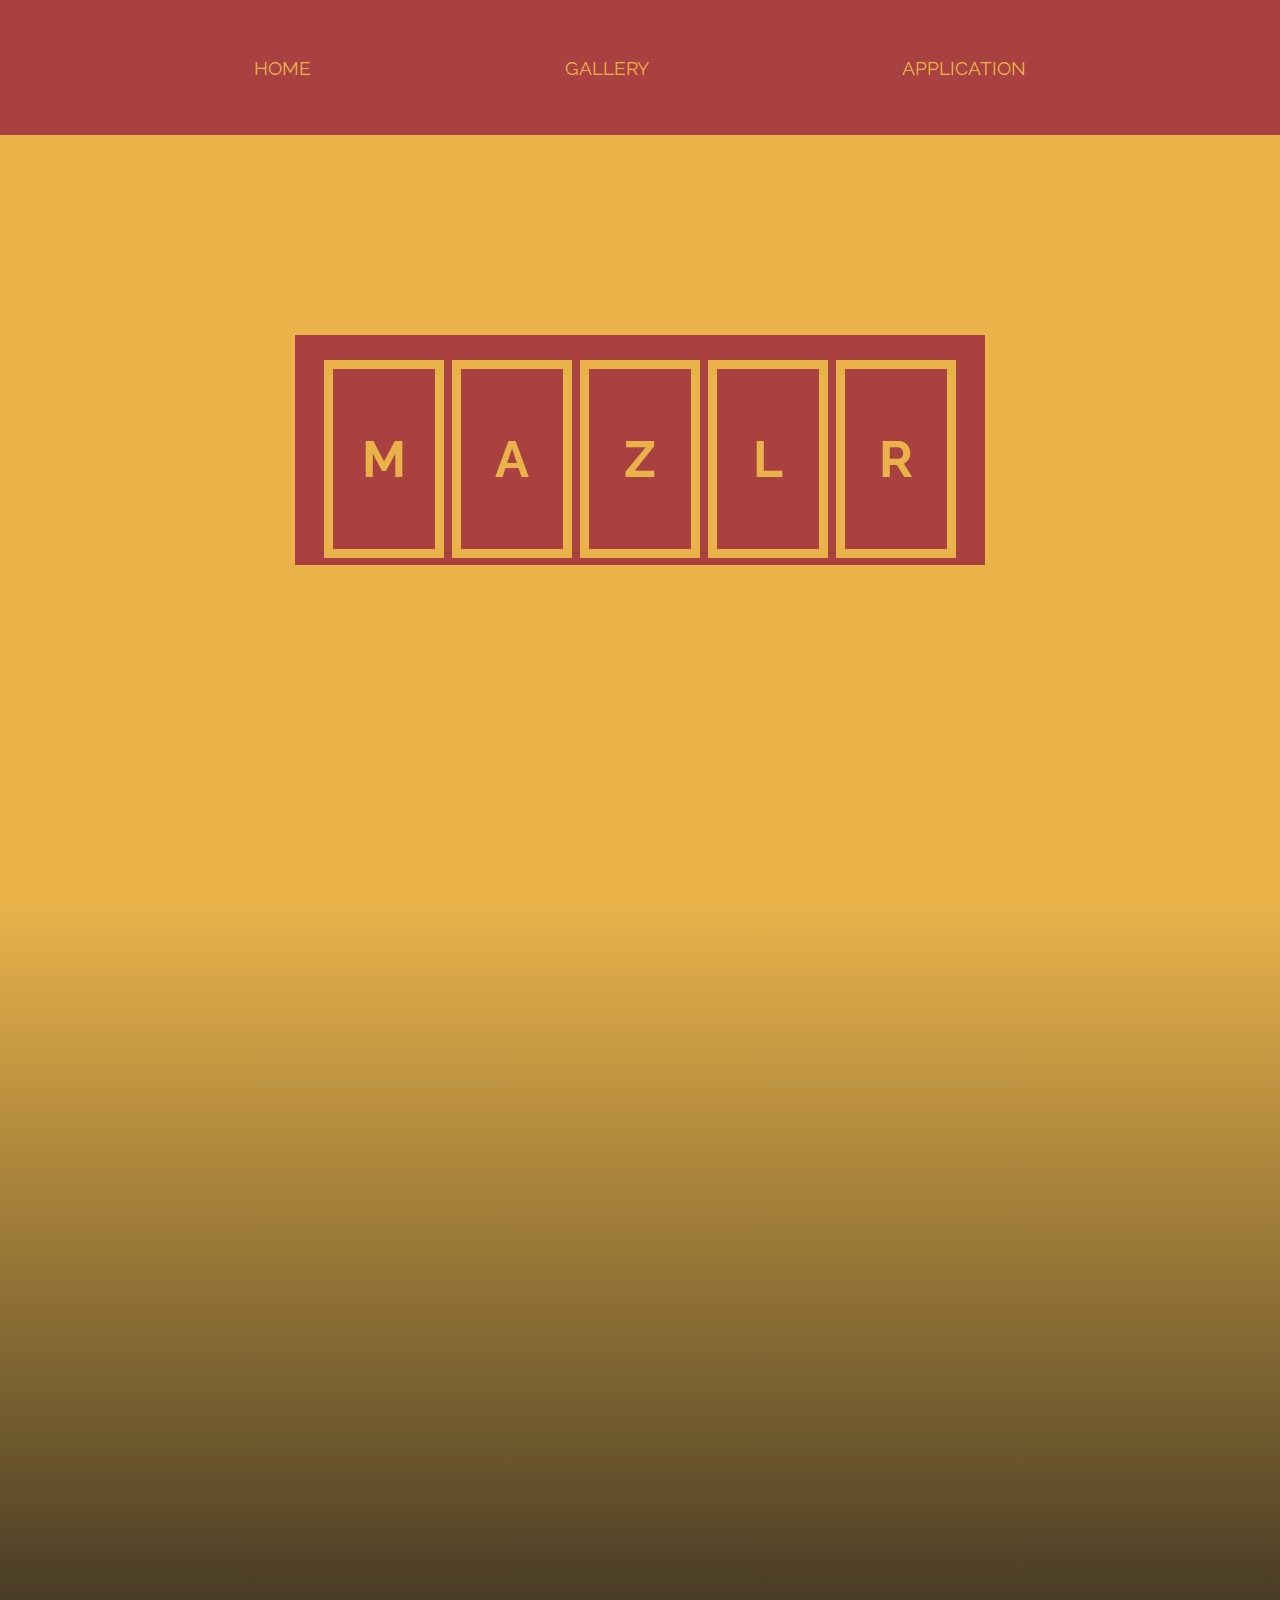
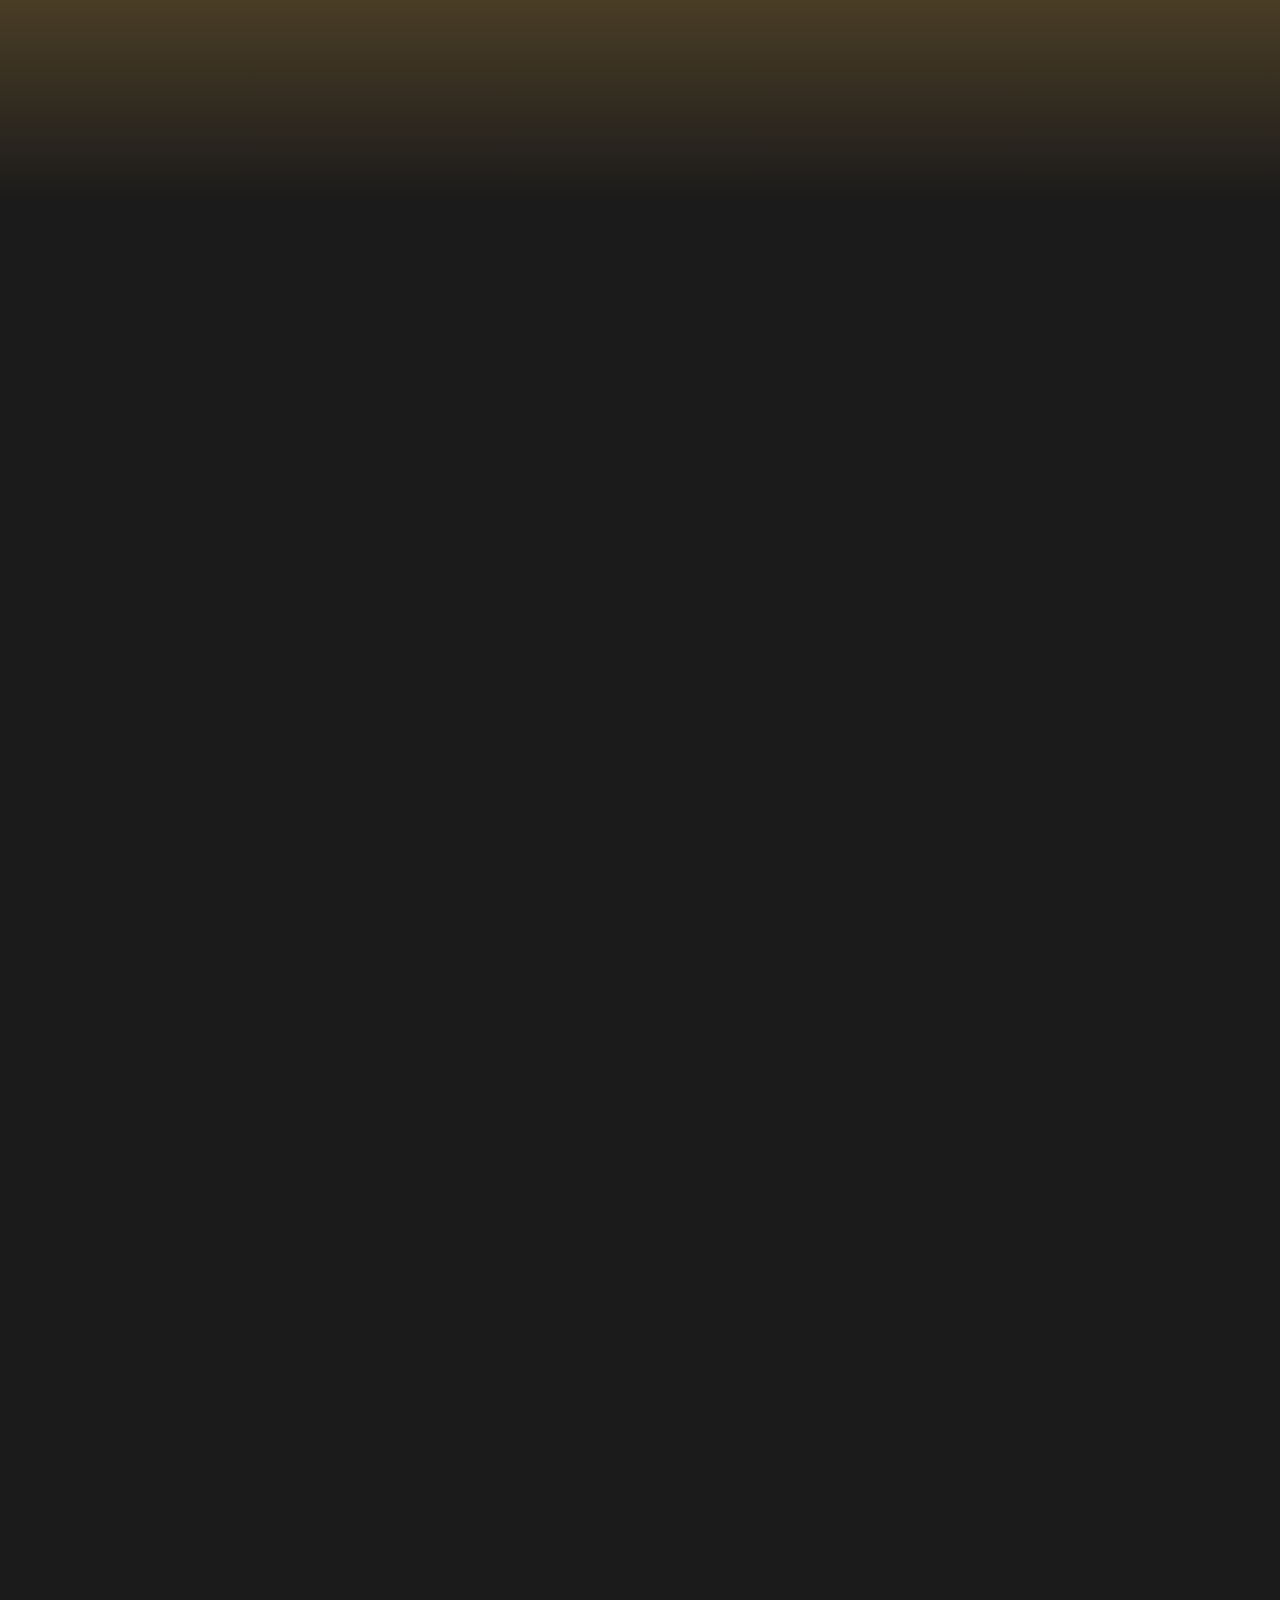
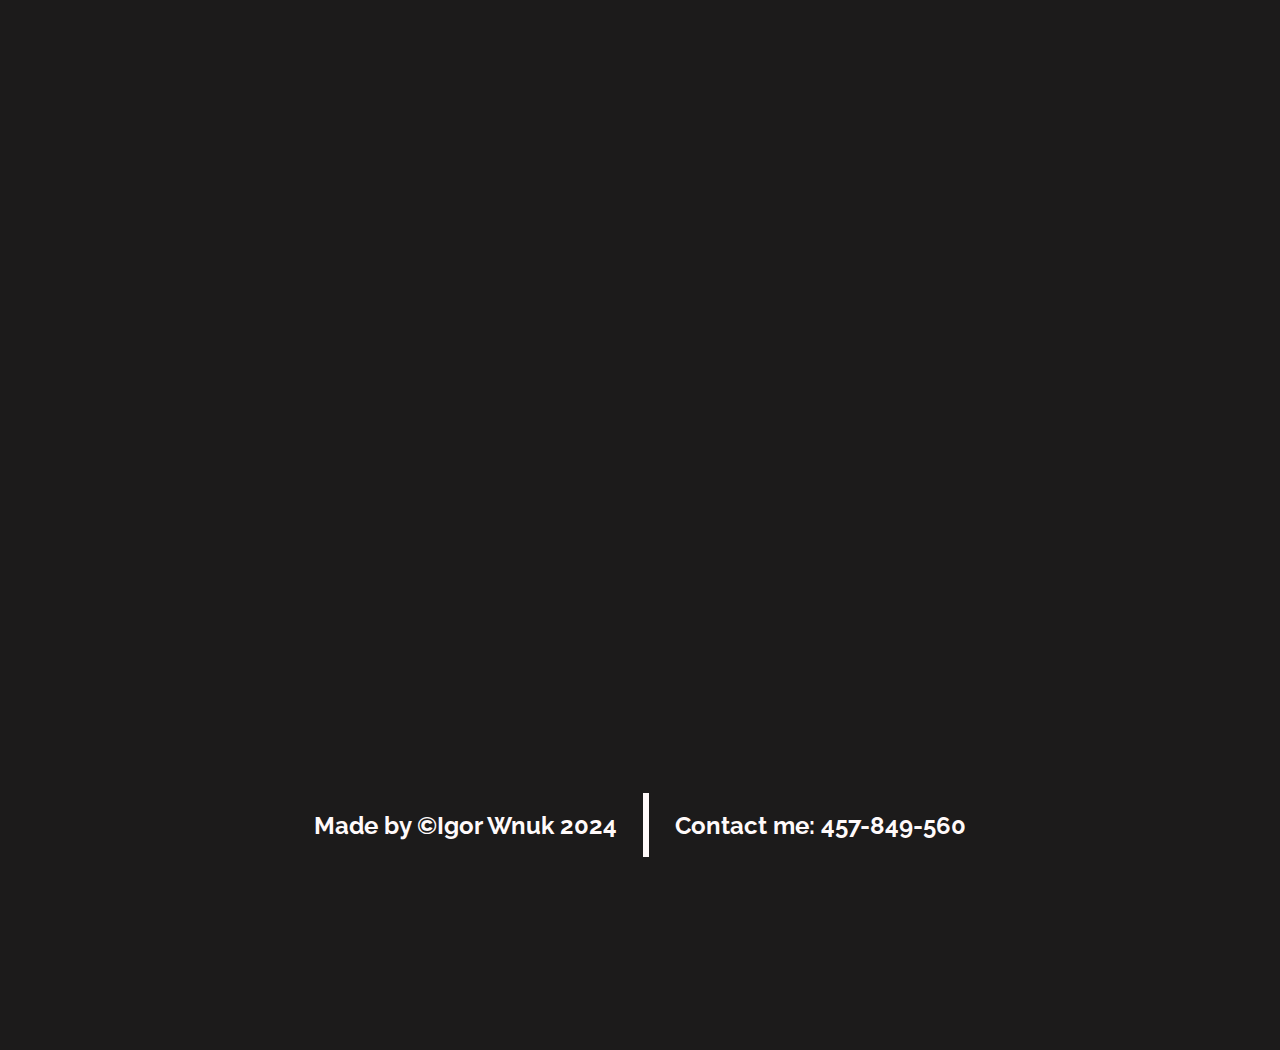
==== Opera House/opera.html @ 518c1513 "added lots of things" ====
<!DOCTYPE html>
<html lang="en">
<head>
    <meta charset="UTF-8">
    <meta name="viewport" content="width=device-width, initial-scale=1.0">
    <link rel="stylesheet" href="opera.css">
    <script src="opera.js" defer></script>
    <title>Opera</title>
</head>
<body>
    <header>
        <div class="container">
            <h1 class="letter">O</h1>
            <h1 class="letter">P</h1>
            <h1 class="letter">E</h1>
            <h1 class="letter">R</h1>
            <h1 class="letter">A</h1>
        </div>
    </header>
    <section class="sectionTransition"></section>
        <nav>
            <ul>
                <li><a href="index.html">HOME</a></li>
                <li><a href="gallery.html">GALLERY</a></li>
                <li><a href="application.html">APPLICATION</a></li>
            </ul>
        </nav>
        <main>
            <section class="hidden">
                <h2>Why our opera?</h2>
                <p>Choose our opera to experience exceptional artistic quality and a rich historical tradition. We combine innovative productions with outstanding acoustics and architecture. Our diverse repertoire, educational programs, and commitment to sustainability ensure unforgettable experiences. Join us and discover the magic of opera.</p>
            </section>            
            <section class="hidden">
                <img src="/img/requiem.png" alt="mozart" id="mozart">
                <p>Requiem d-moll - Mozart</p>
            </section>
            <section class="hidden">
                <img src="" alt="bethooven">
                <p>bethooven</p>
            </section>
            <section class="hidden">
                <img src="" alt="chopin">
                <p>chopin</p>
            </section>
        </main>
        <footer>
            <h2>Made by &copy;Igor Wnuk 2024</h2>
            <span></span>
            <h2>Contact me: 457-849-560</h2>
        </footer>        

</body>
</html>
---- Opera House/opera.css ----
@import url('https://fonts.googleapis.com/css2?family=Raleway:wght@300;400;700&display=swap');


*{
    padding: 0;
    margin: 0;
    font-family: 'Raleway', sans-serif;
}

header{
    width: 100%;
    height: 100vh;
    background-color: #E9B34A;
    display: flex;
    justify-content: center;
    align-items: center;
    font-size: 4vmax;
}

.container{
    display: flex;
    justify-content: center;
    width: 50%;
    height: 20%;
    background-color: #A94141;
    outline: 2vmax solid #A94141;
}

.container h1{
    height: 100%;
    flex-basis: 20%;
}

h1{
    margin-inline: .3vmax;
    z-index: 2;
    font-size: 100%;
    display: grid;
    place-content: center;
    border: 1vmin solid #E9B34A;
    color: #E9B34A;
}

.sectionTransition{
    width: 100%;
    height: 100vh;
    background: linear-gradient(#E9B34A,rgb(28,27,27));
}

nav{
    z-index: 3;
    height: 15vh;
    width: 100%;
    background-color: #A94141;
    position: fixed;
    top:0%;
}

ul{
    height: 100%;
    width: 100%;
    list-style: none;
    display: flex;
    align-items: center;
    justify-content: space-evenly;
}

a{
    text-decoration: none;
    color: #E9B34A;
    font-size: 1.5vmax;
    width: 2vmax;
    height: 30%;
    transition: 1s ease-in;
}

a:hover{
    transition: .2s linear;
    border-bottom: .4vmin solid #E9B34A;
    color: snow;
}



main{
    height: auto;
    width: 100%;
    background-color: rgb(28, 27, 27);
    color: snow;
    display: flex;
    flex-direction: column;
    align-items: center;
    justify-content: space-evenly;
}

article{
    height: 10%;
    width: 50%;
    display: flex;
    flex-direction: column;
    justify-content: center;
    align-items: center;
}

article *{
    padding: 1vmax;
}

img{
    width: 50%;
    height: 75%;
}



footer{
    height: 50vh;
    width: 100%;
    background-color: rgb(28, 27, 27);
    display: flex;
    justify-content: center;
    align-items: center;
    color: snow;
}

span{
    width: .5%;
    height: 5vmax;
    background-color: snow;
    margin-inline: 2vmax;
}

section{
    display: flex;
    flex-direction: column;
    justify-content: center;
    align-items: center;
    width: 100%;
    min-height: 100vh;
}

section *{
    margin-block: 1vmax;
}

p:first-child{
    text-align: left;
    width: 50%;
}

p:nth-child(n-1){
    text-align: center;
}

.hidden{
    opacity: 0;
    filter: blur(5px);
    transform: translateX(-100%);
    transition: opacity .5s ease-in-out, transform .5s ease-in-out, filter .5s ease-in-out;;
}

.hidden.show{
    opacity: 1;
    filter: blur(0);
    transform: translateX(0);
}
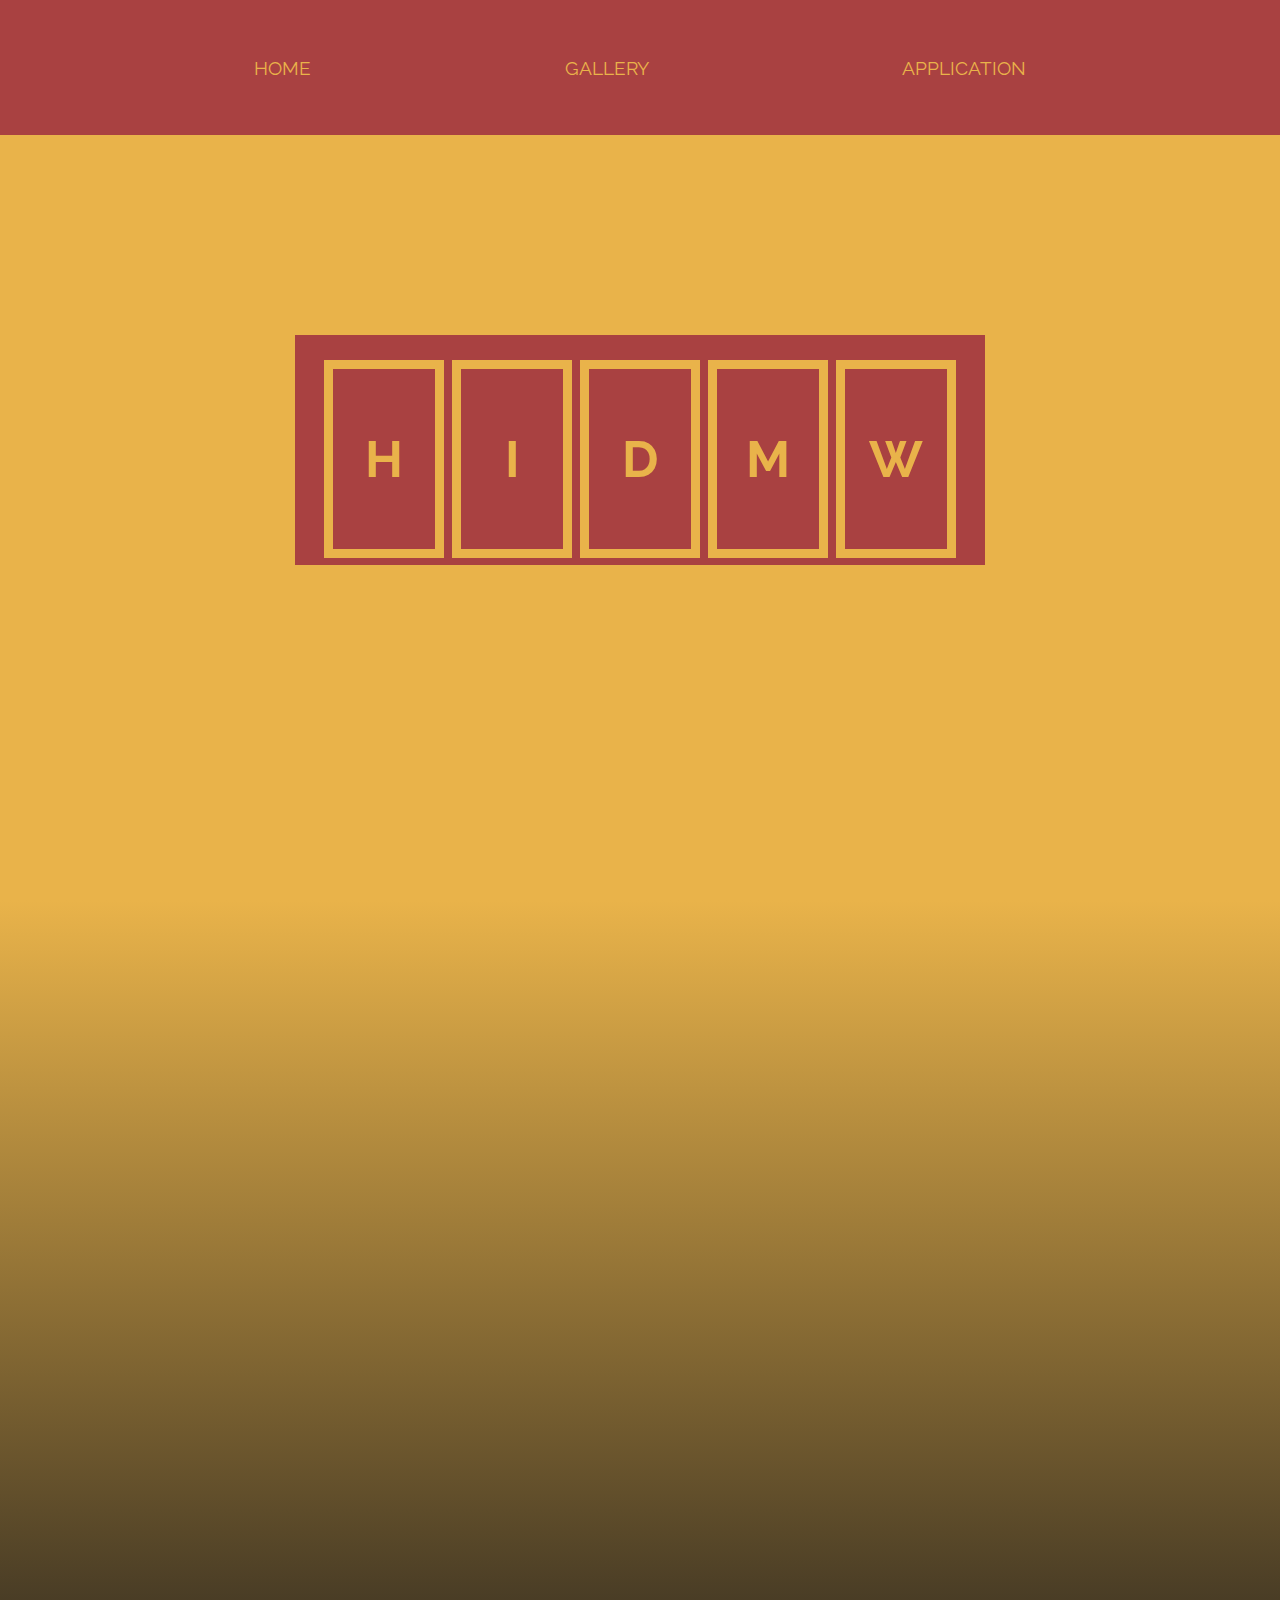
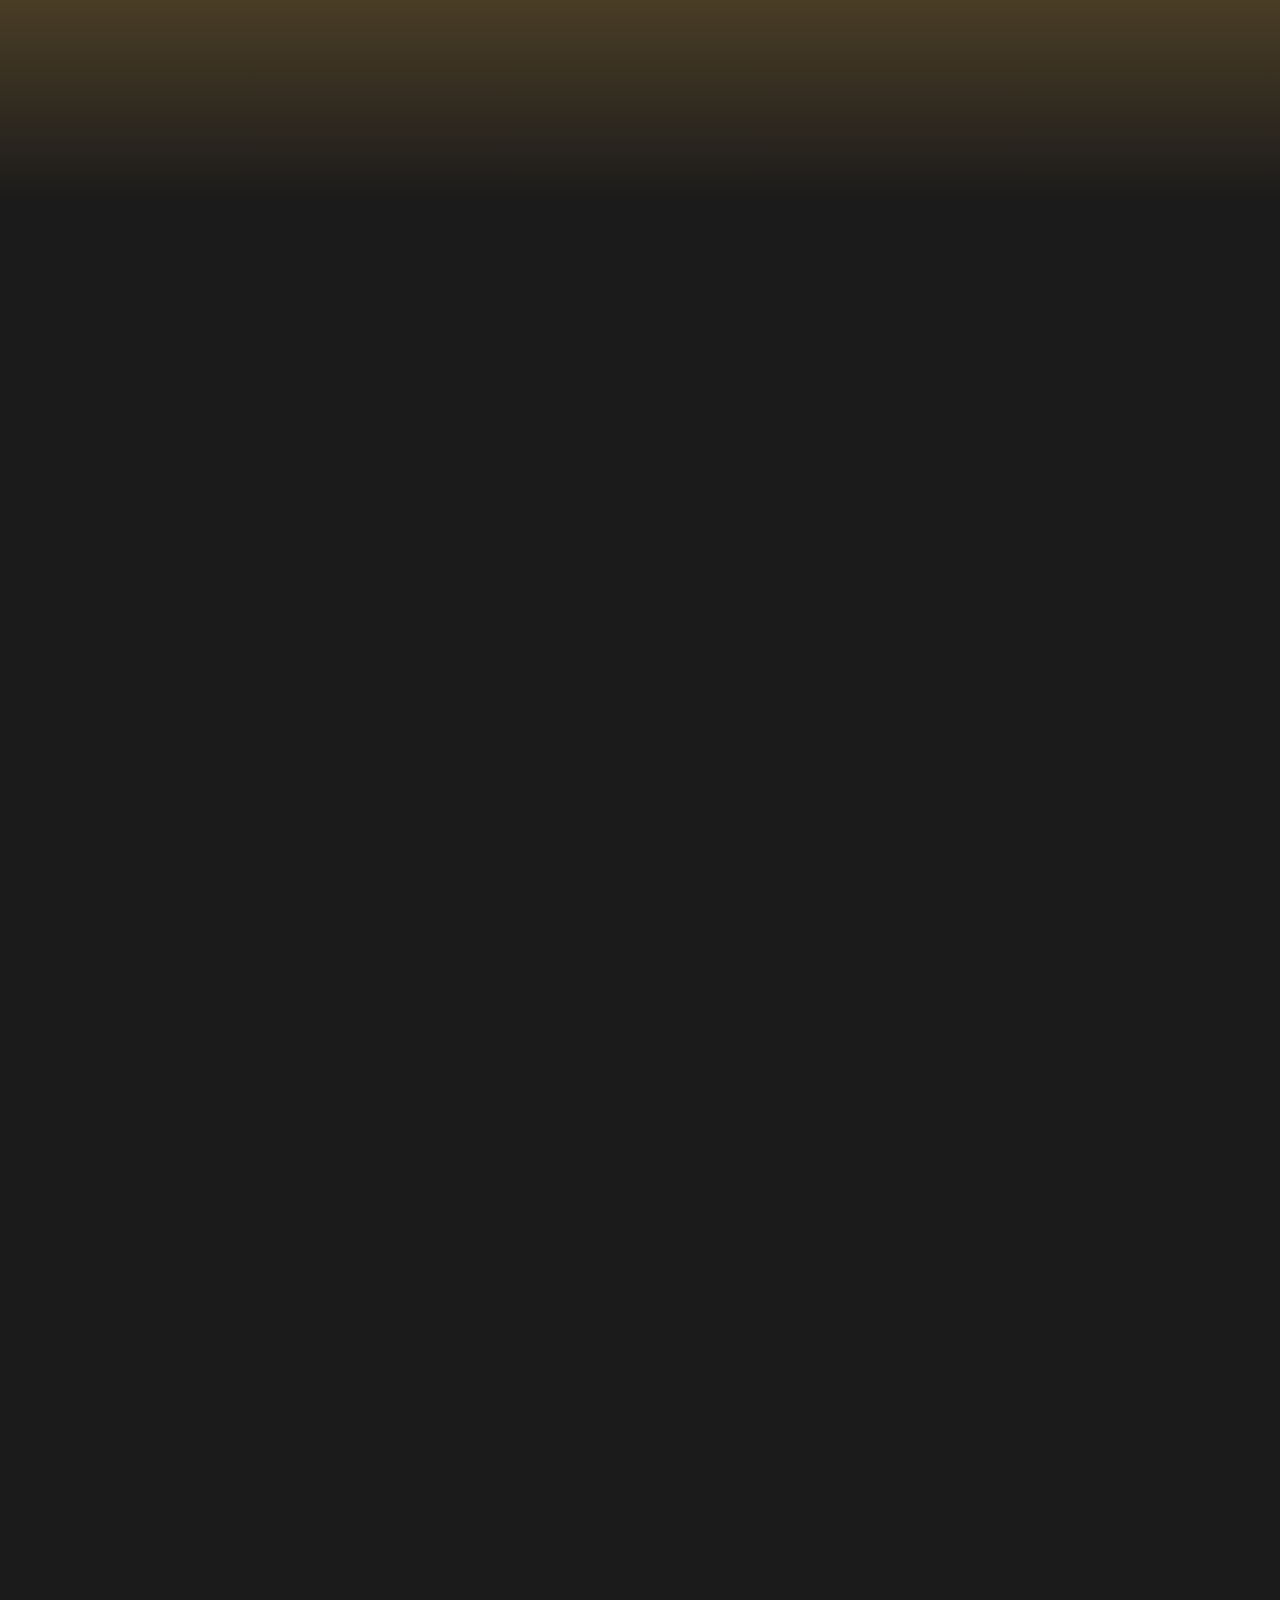
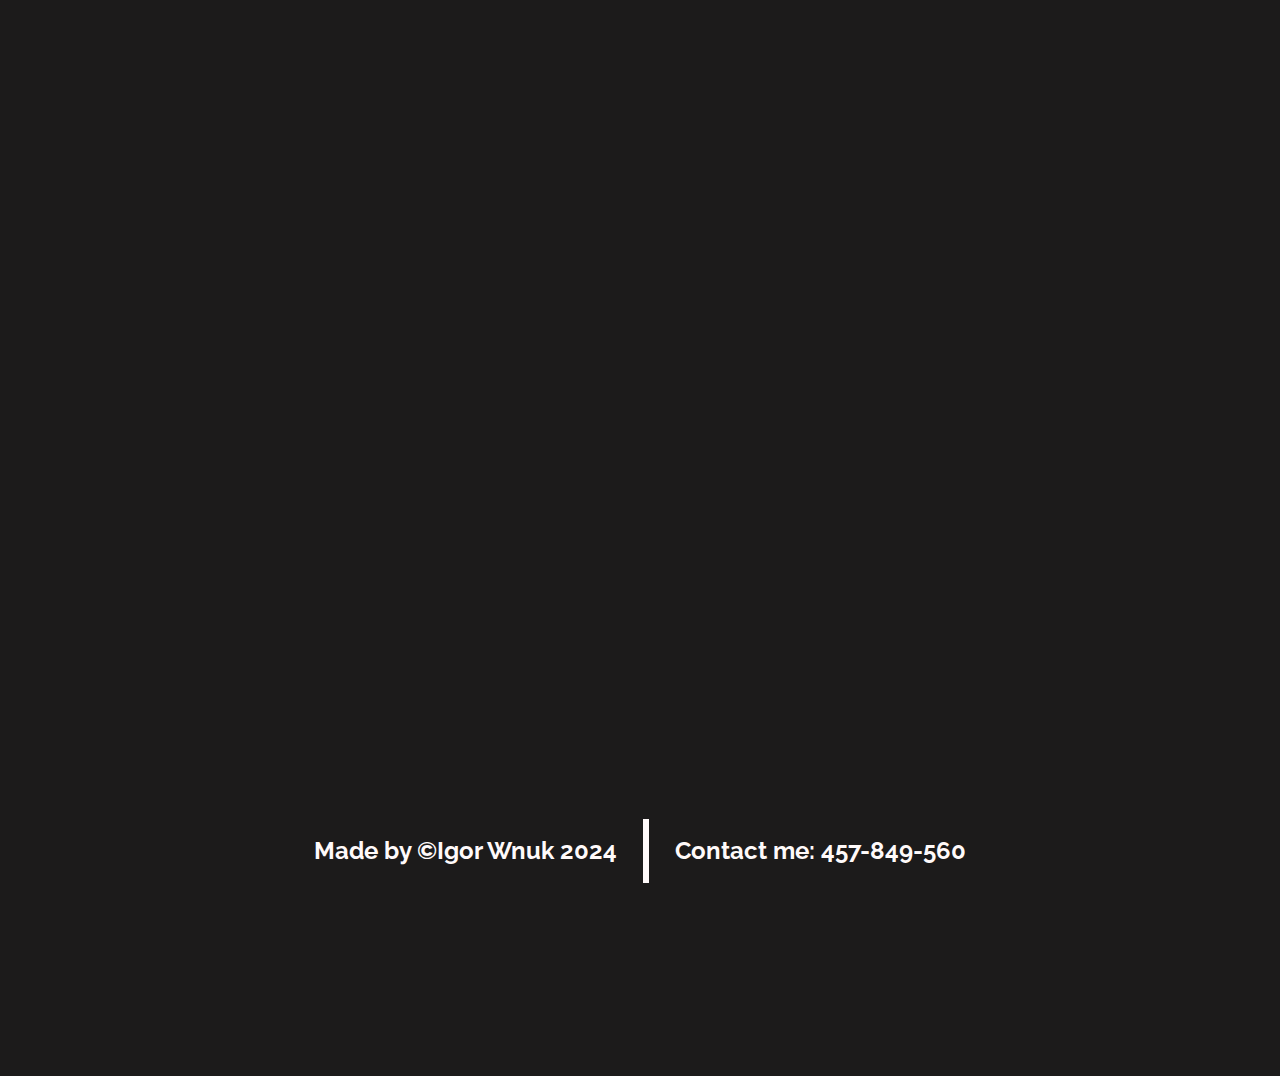
==== commit e644290c: "Add files via upload" ====
--- a/Opera House/opera.html
+++ b/Opera House/opera.html
@@ -26,12 +26,12 @@
             </ul>
         </nav>
         <main>
-            <section class="hidden">
+            <section class="hidden" id="specialSection">
                 <h2>Why our opera?</h2>
-                <p>Choose our opera to experience exceptional artistic quality and a rich historical tradition. We combine innovative productions with outstanding acoustics and architecture. Our diverse repertoire, educational programs, and commitment to sustainability ensure unforgettable experiences. Join us and discover the magic of opera.</p>
+                <p id="importantText">Choose our opera to experience exceptional artistic quality and a rich historical tradition. We combine innovative productions with outstanding acoustics and architecture. Our diverse repertoire, educational programs, and commitment to sustainability ensure unforgettable experiences. Join us and discover the magic of opera.</p>
             </section>            
             <section class="hidden">
-                <img src="/img/requiem.png" alt="mozart" id="mozart">
+                <img src="/img/requiem.png" alt="mozart">
                 <p>Requiem d-moll - Mozart</p>
             </section>
             <section class="hidden">
--- a/Opera House/opera.css
+++ b/Opera House/opera.css
@@ -107,8 +107,18 @@
 }
 
 img{
-    width: 50%;
-    height: 75%;
+    width: 25%;
+    height: 50%;
+    transition: all .2s ease-out;
+    outline: .3vmax solid rgba(233, 179, 74, 0);
+}
+
+img:hover{
+    transition: all .2s ease-in;
+    transform: scale(120%);
+    outline: .4vmax solid rgba(233, 179, 74, 1);
+    outline-offset: .5vmax;
+    border: .3vmax solid rgba(233, 179, 74, 1);
 }
 
 
@@ -139,18 +149,22 @@
     min-height: 100vh;
 }
 
-section *{
+#specialSection{
     margin-block: 1vmax;
 }
 
-p:first-child{
-    text-align: left;
+section *{
+    margin-block: 2vmax;
+}
+p{
     width: 50%;
+    text-align: center;
 }
 
-p:nth-child(n-1){
-    text-align: center;
+#importantText{
+    text-align: left;
 }
+
 
 .hidden{
     opacity: 0;
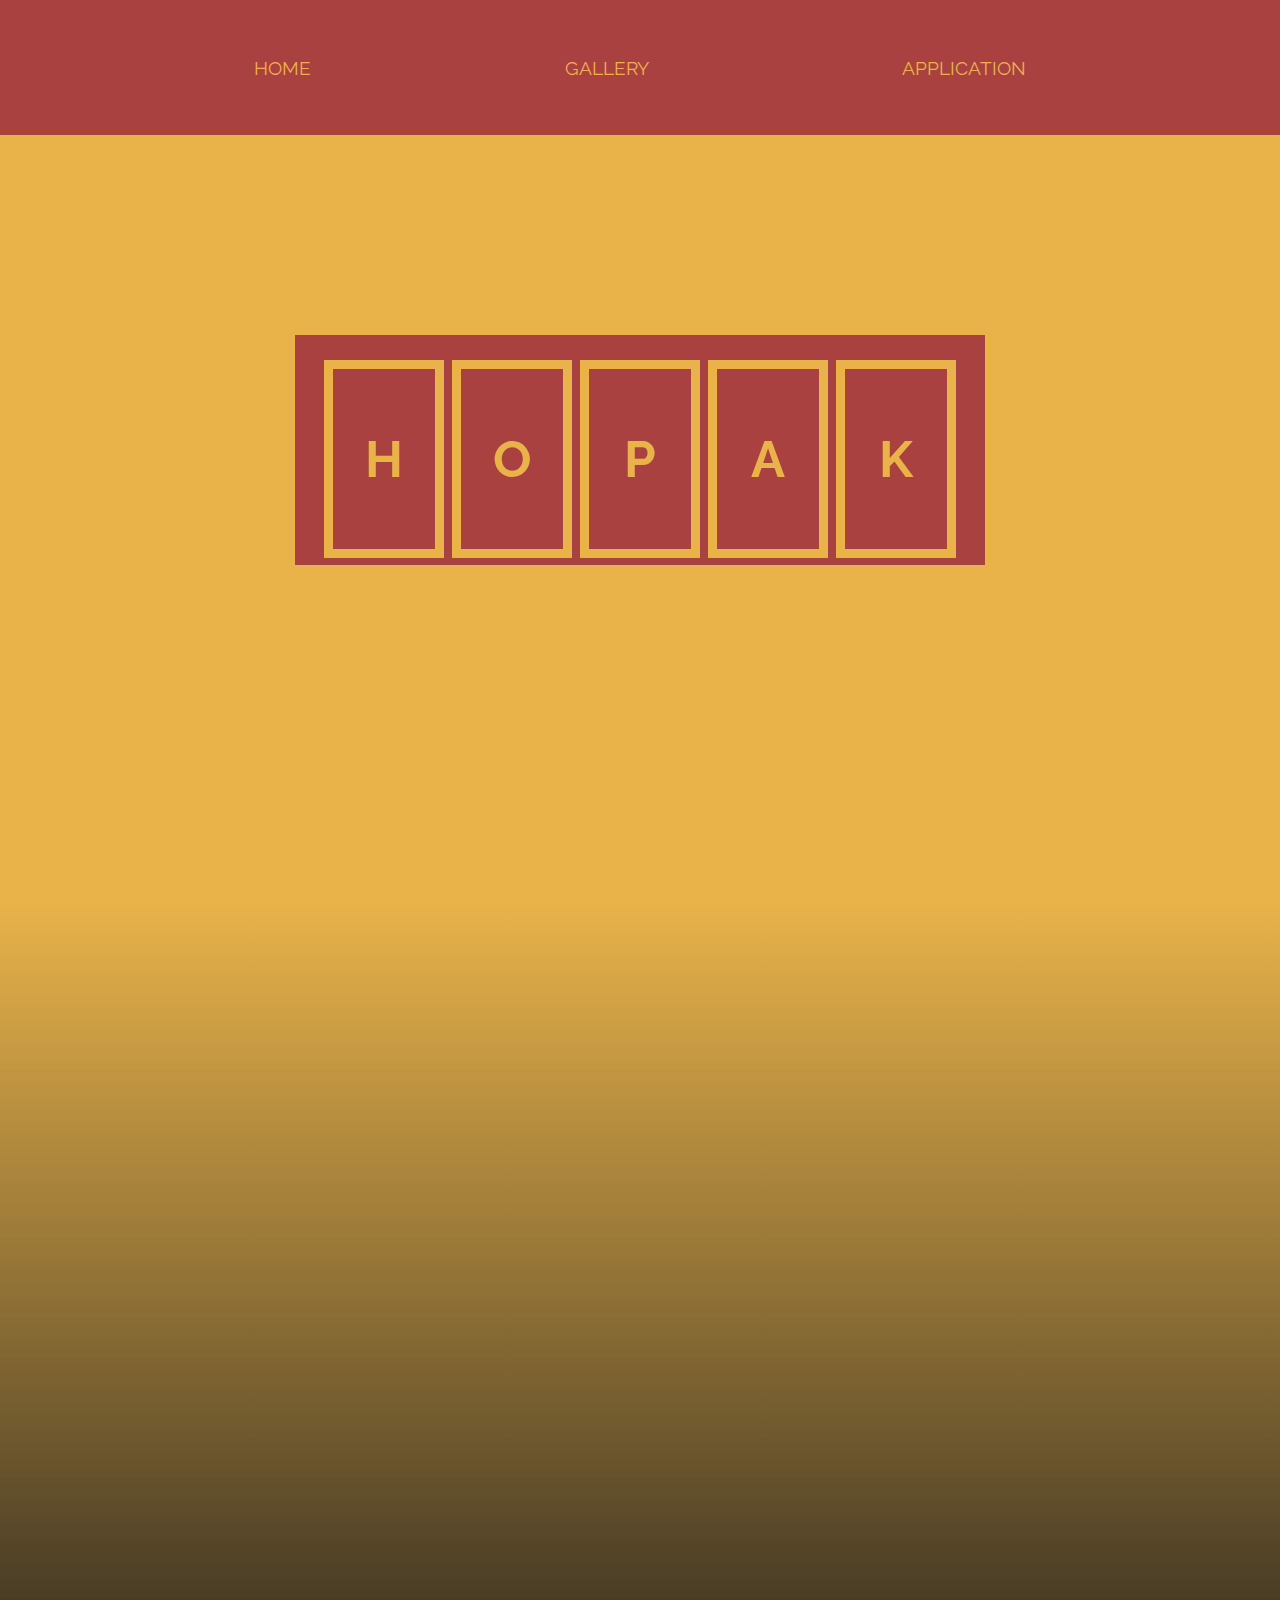
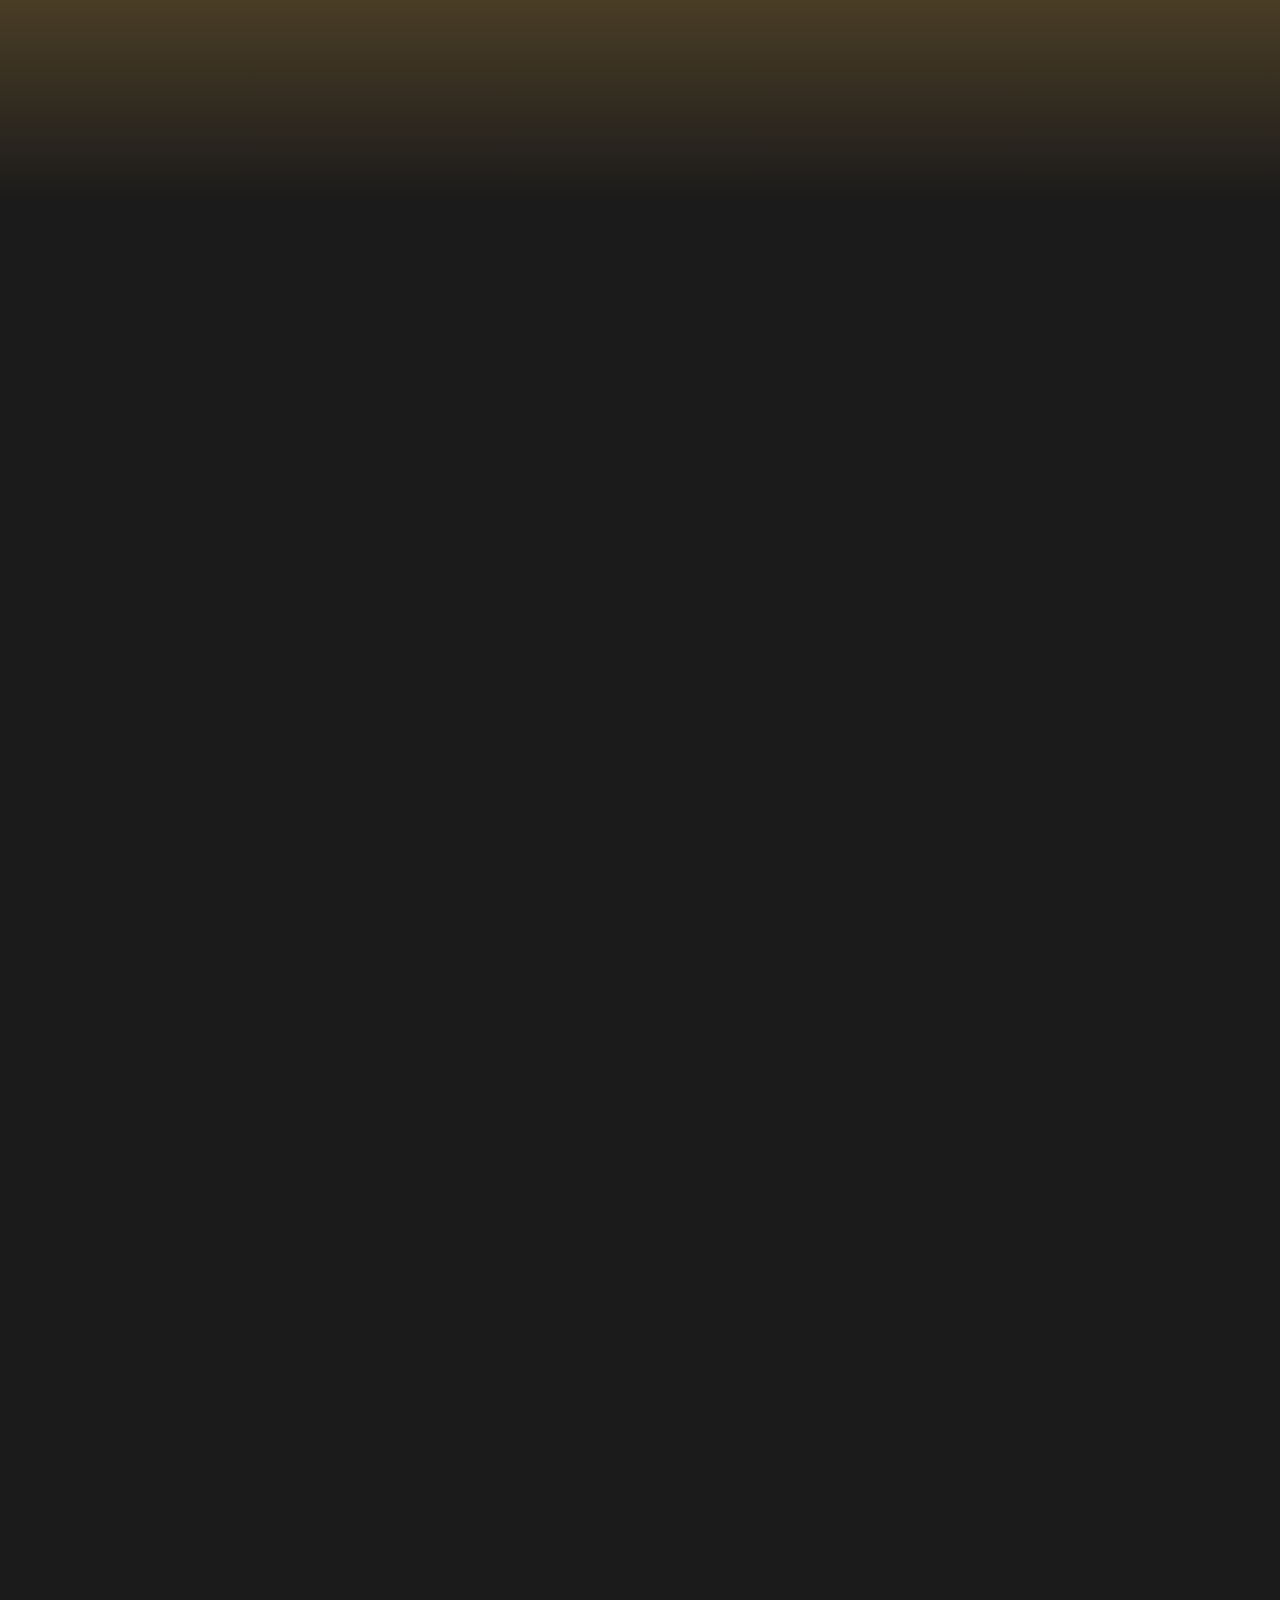
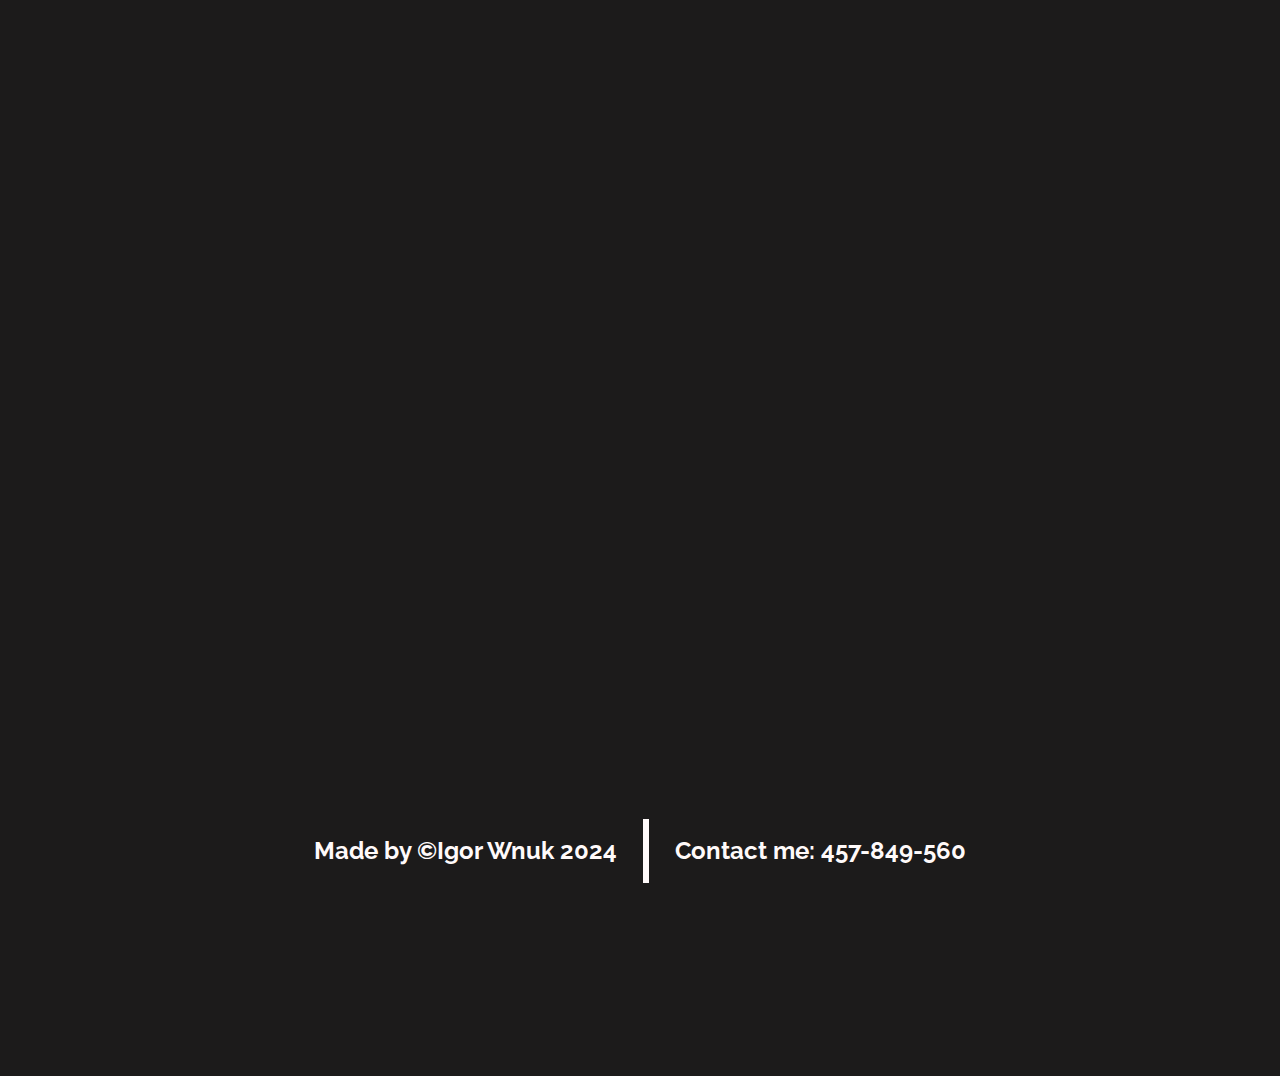
==== commit 06606dd6: "final update" ====
--- a/Opera House/opera.html
+++ b/Opera House/opera.html
@@ -3,6 +3,8 @@
 <head>
     <meta charset="UTF-8">
     <meta name="viewport" content="width=device-width, initial-scale=1.0">
+    <link rel="icon" type="image/png" sizes="16x16" href="/favicon-16x16.png">
+    <link rel="manifest" href="/site.webmanifest">
     <link rel="stylesheet" href="opera.css">
     <script src="opera.js" defer></script>
     <title>Opera</title>
@@ -21,8 +23,8 @@
         <nav>
             <ul>
                 <li><a href="index.html">HOME</a></li>
-                <li><a href="gallery.html">GALLERY</a></li>
-                <li><a href="application.html">APPLICATION</a></li>
+                <li><a href="operagallery.html">GALLERY</a></li>
+                <li><a href="operaform.html">APPLICATION</a></li>
             </ul>
         </nav>
         <main>
@@ -31,16 +33,17 @@
                 <p id="importantText">Choose our opera to experience exceptional artistic quality and a rich historical tradition. We combine innovative productions with outstanding acoustics and architecture. Our diverse repertoire, educational programs, and commitment to sustainability ensure unforgettable experiences. Join us and discover the magic of opera.</p>
             </section>            
             <section class="hidden">
-                <img src="/img/requiem.png" alt="mozart">
-                <p>Requiem d-moll - Mozart</p>
+                <img src="/img/1.png" alt="Verdi">
+                <p>Dies Irae, by Giuseppe Verdi</p>
             </section>
             <section class="hidden">
-                <img src="" alt="bethooven">
-                <p>bethooven</p>
+                <img src="/img/2.png" alt="Tchaikovsky">
+                <p>Valse Sentimentale, Op. 51, No. 6, by Pyotr Ilyich Tchaikovsky
+                </p>
             </section>
             <section class="hidden">
-                <img src="" alt="chopin">
-                <p>chopin</p>
+                <img src="/img/3.png" alt="chopin">
+                <p>Nocturne op.9 No.2, by Chopin</p>
             </section>
         </main>
         <footer>
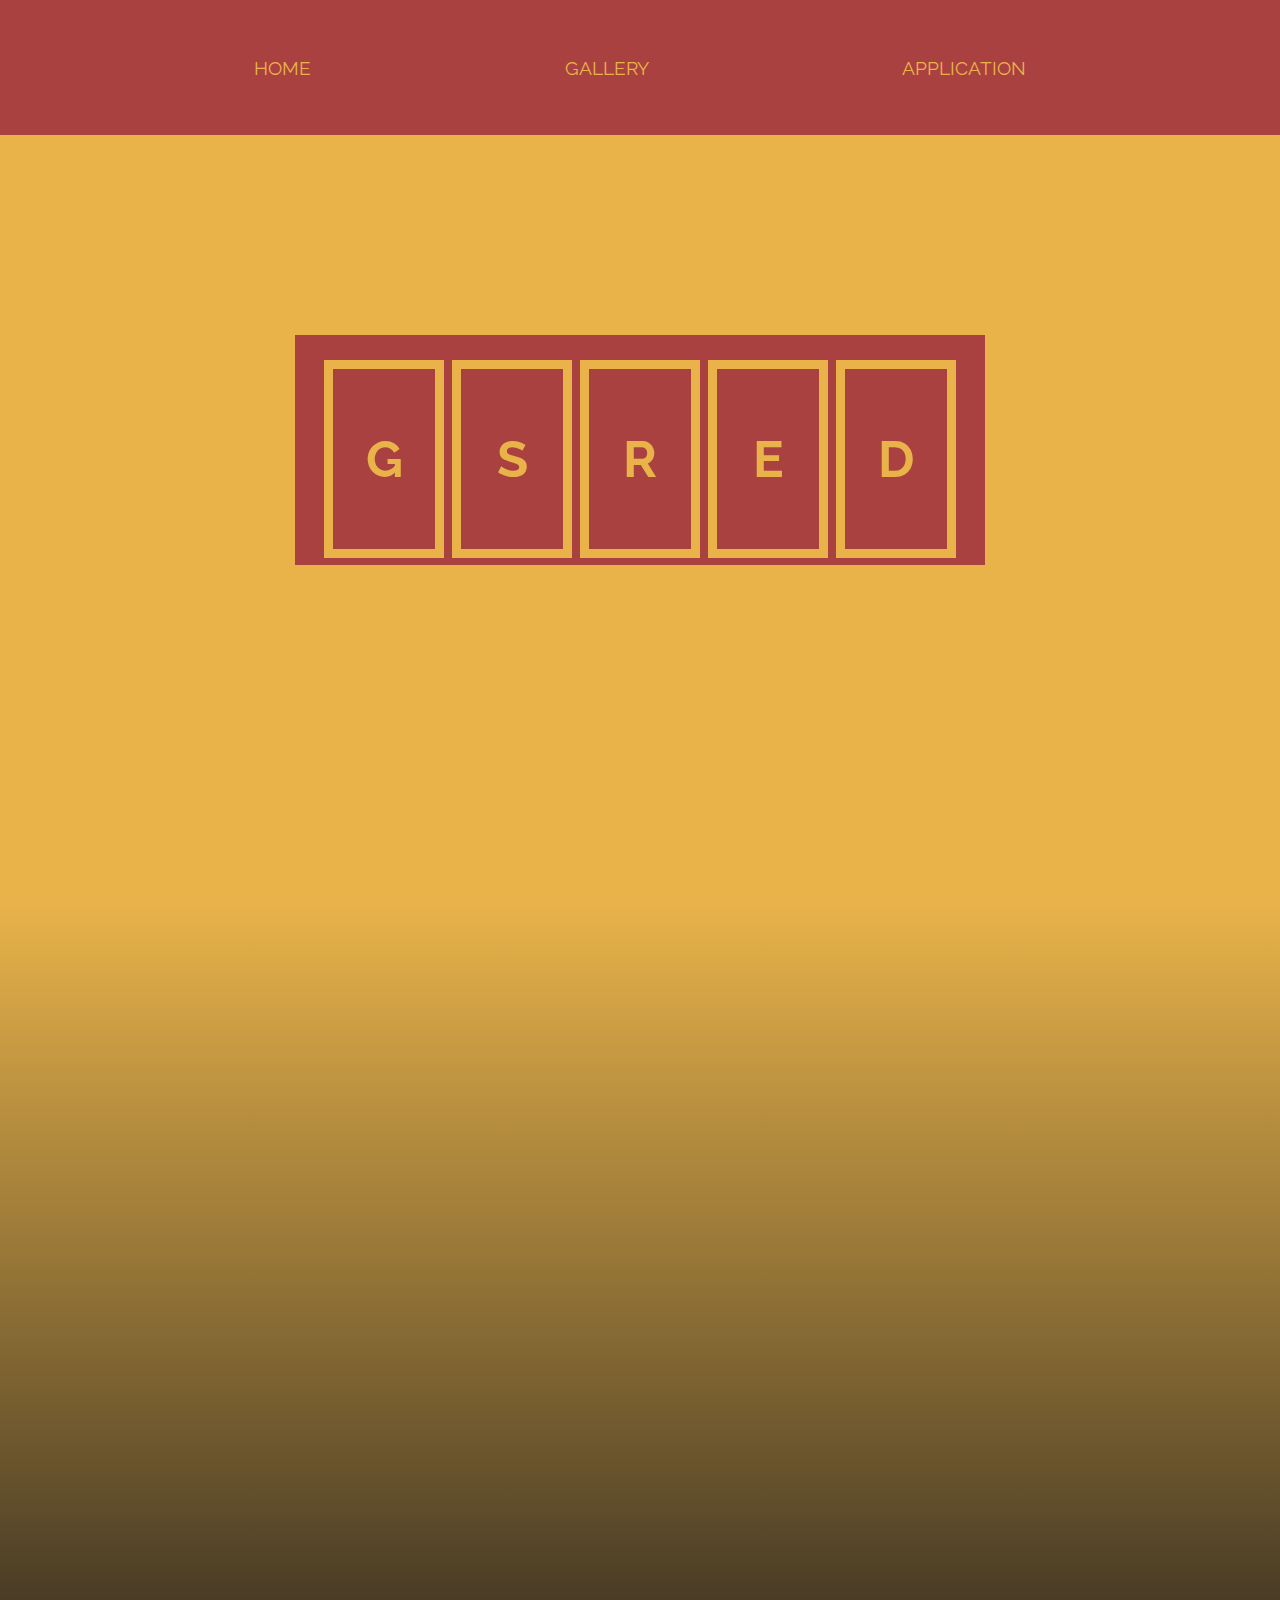
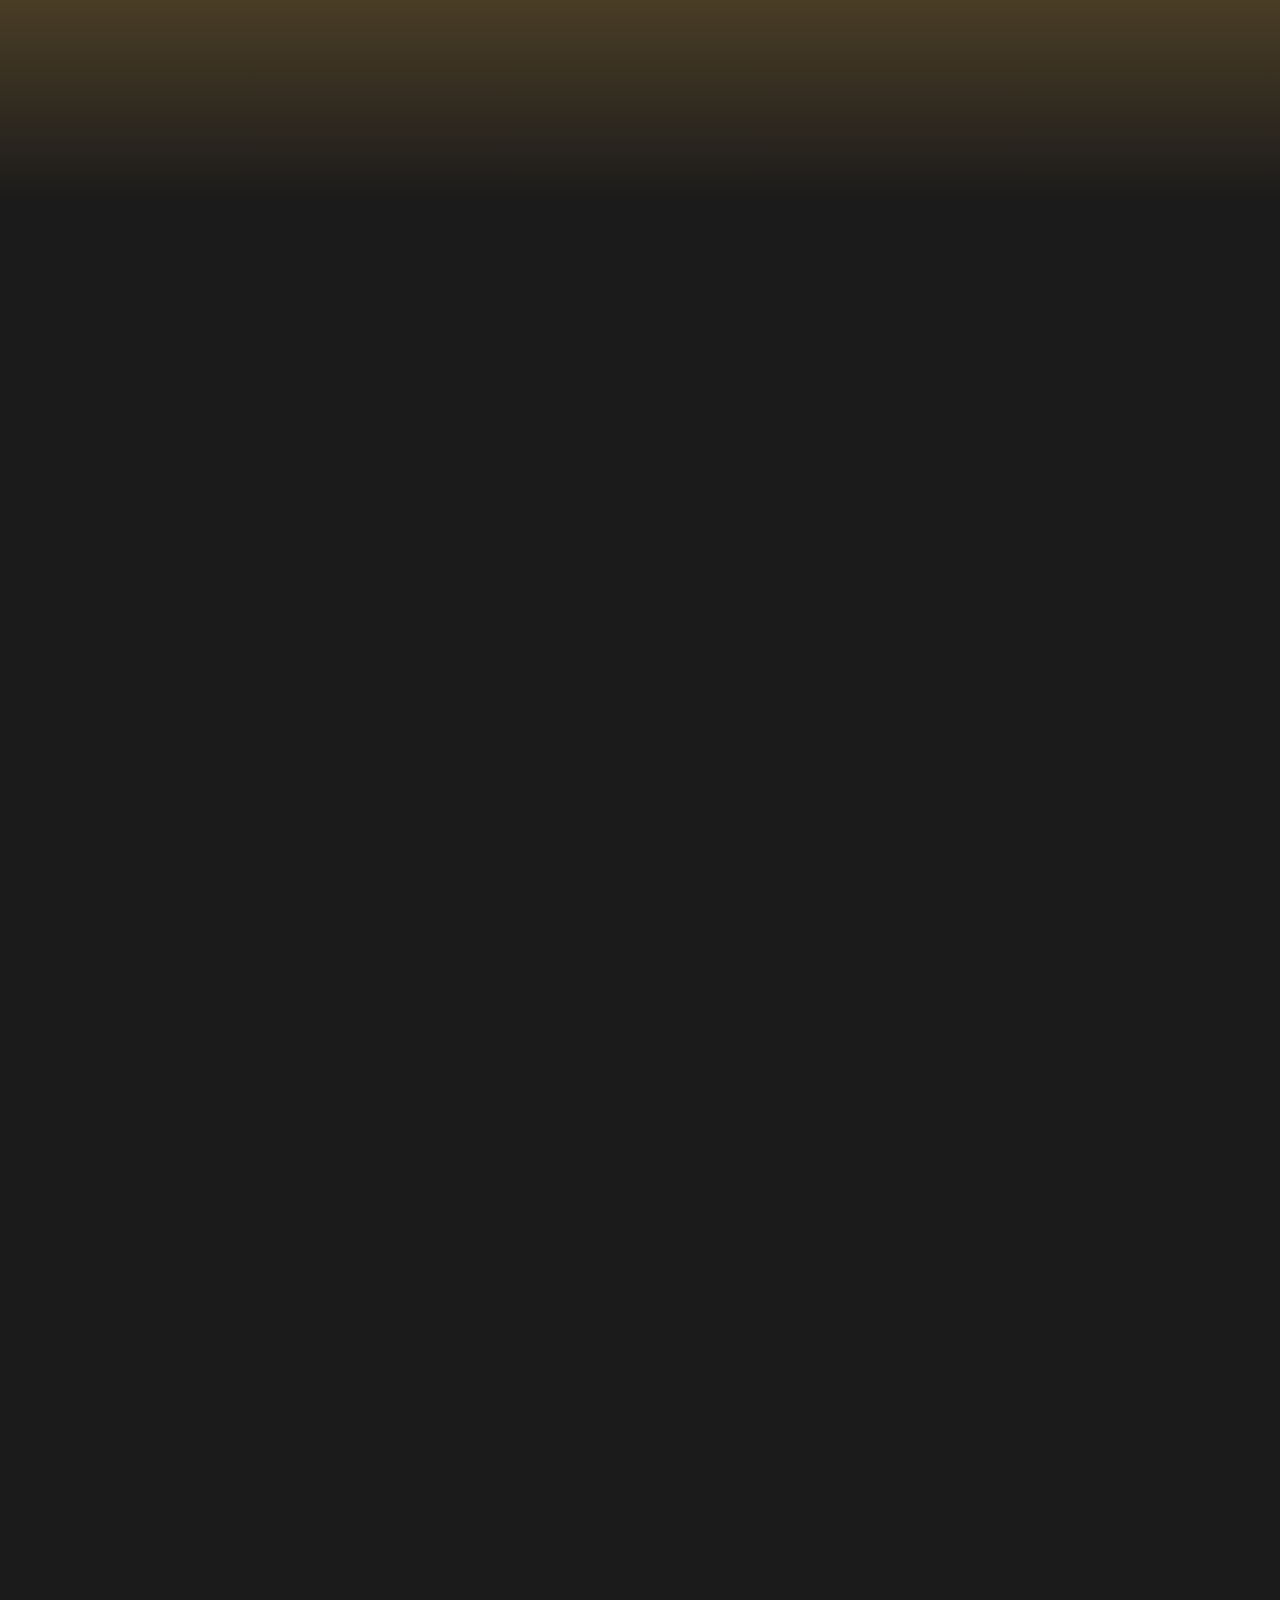
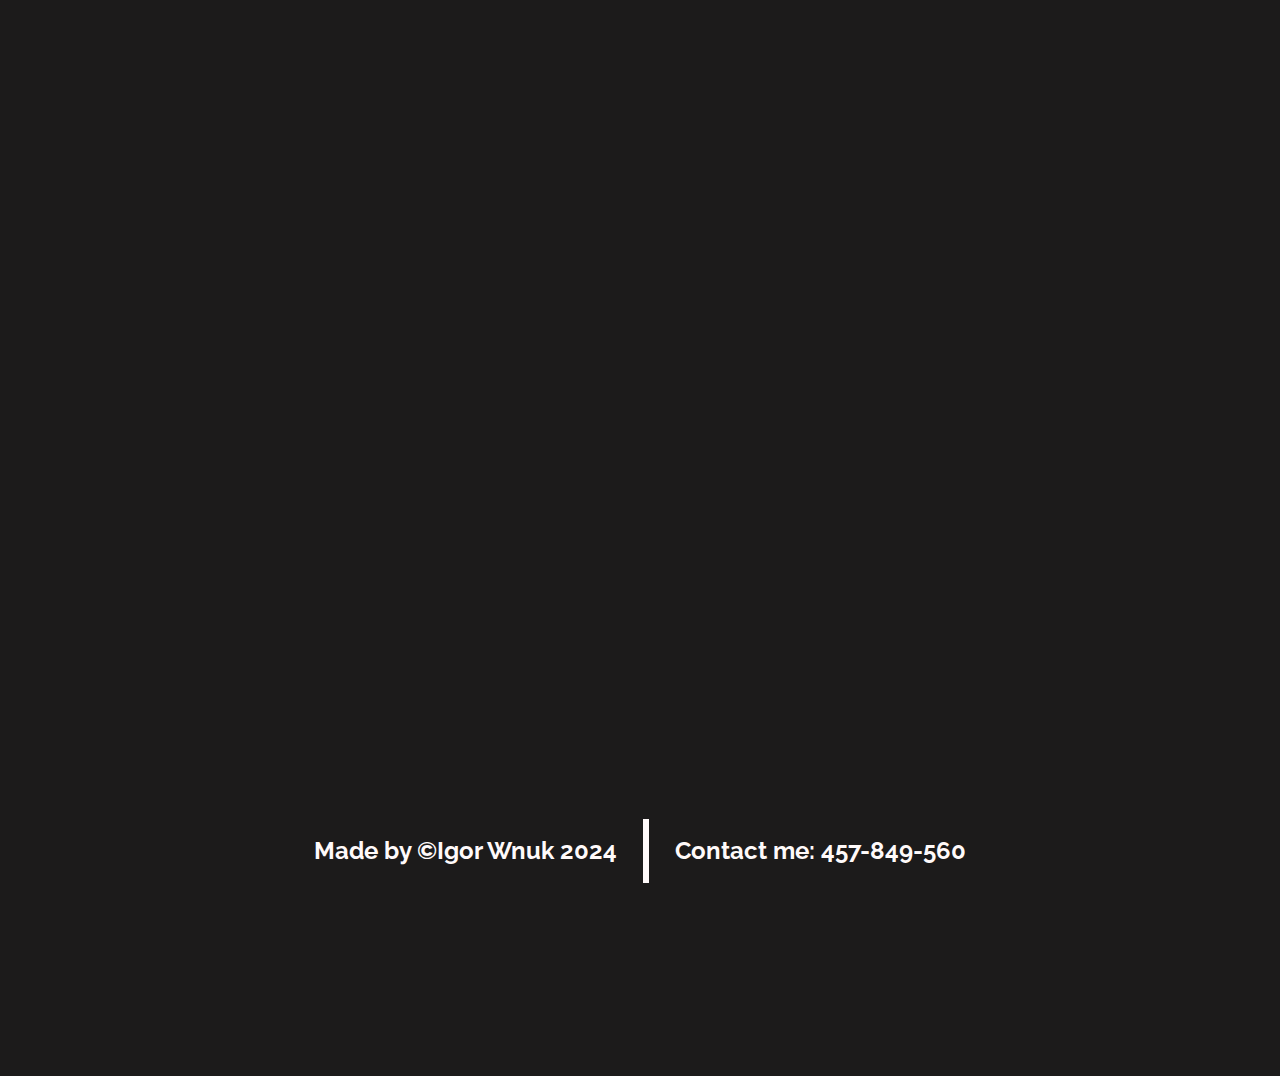
==== commit a111ecac: "Update opera.html" ====
--- a/Opera House/opera.html
+++ b/Opera House/opera.html
@@ -33,16 +33,16 @@
                 <p id="importantText">Choose our opera to experience exceptional artistic quality and a rich historical tradition. We combine innovative productions with outstanding acoustics and architecture. Our diverse repertoire, educational programs, and commitment to sustainability ensure unforgettable experiences. Join us and discover the magic of opera.</p>
             </section>            
             <section class="hidden">
-                <img src="/img/1.png" alt="Verdi">
+                <img src="img/1.png" alt="Verdi">
                 <p>Dies Irae, by Giuseppe Verdi</p>
             </section>
             <section class="hidden">
-                <img src="/img/2.png" alt="Tchaikovsky">
+                <img src="img/2.png" alt="Tchaikovsky">
                 <p>Valse Sentimentale, Op. 51, No. 6, by Pyotr Ilyich Tchaikovsky
                 </p>
             </section>
             <section class="hidden">
-                <img src="/img/3.png" alt="chopin">
+                <img src="img/3.png" alt="chopin">
                 <p>Nocturne op.9 No.2, by Chopin</p>
             </section>
         </main>
@@ -53,4 +53,4 @@
         </footer>        
 
 </body>
-</html>+</html>
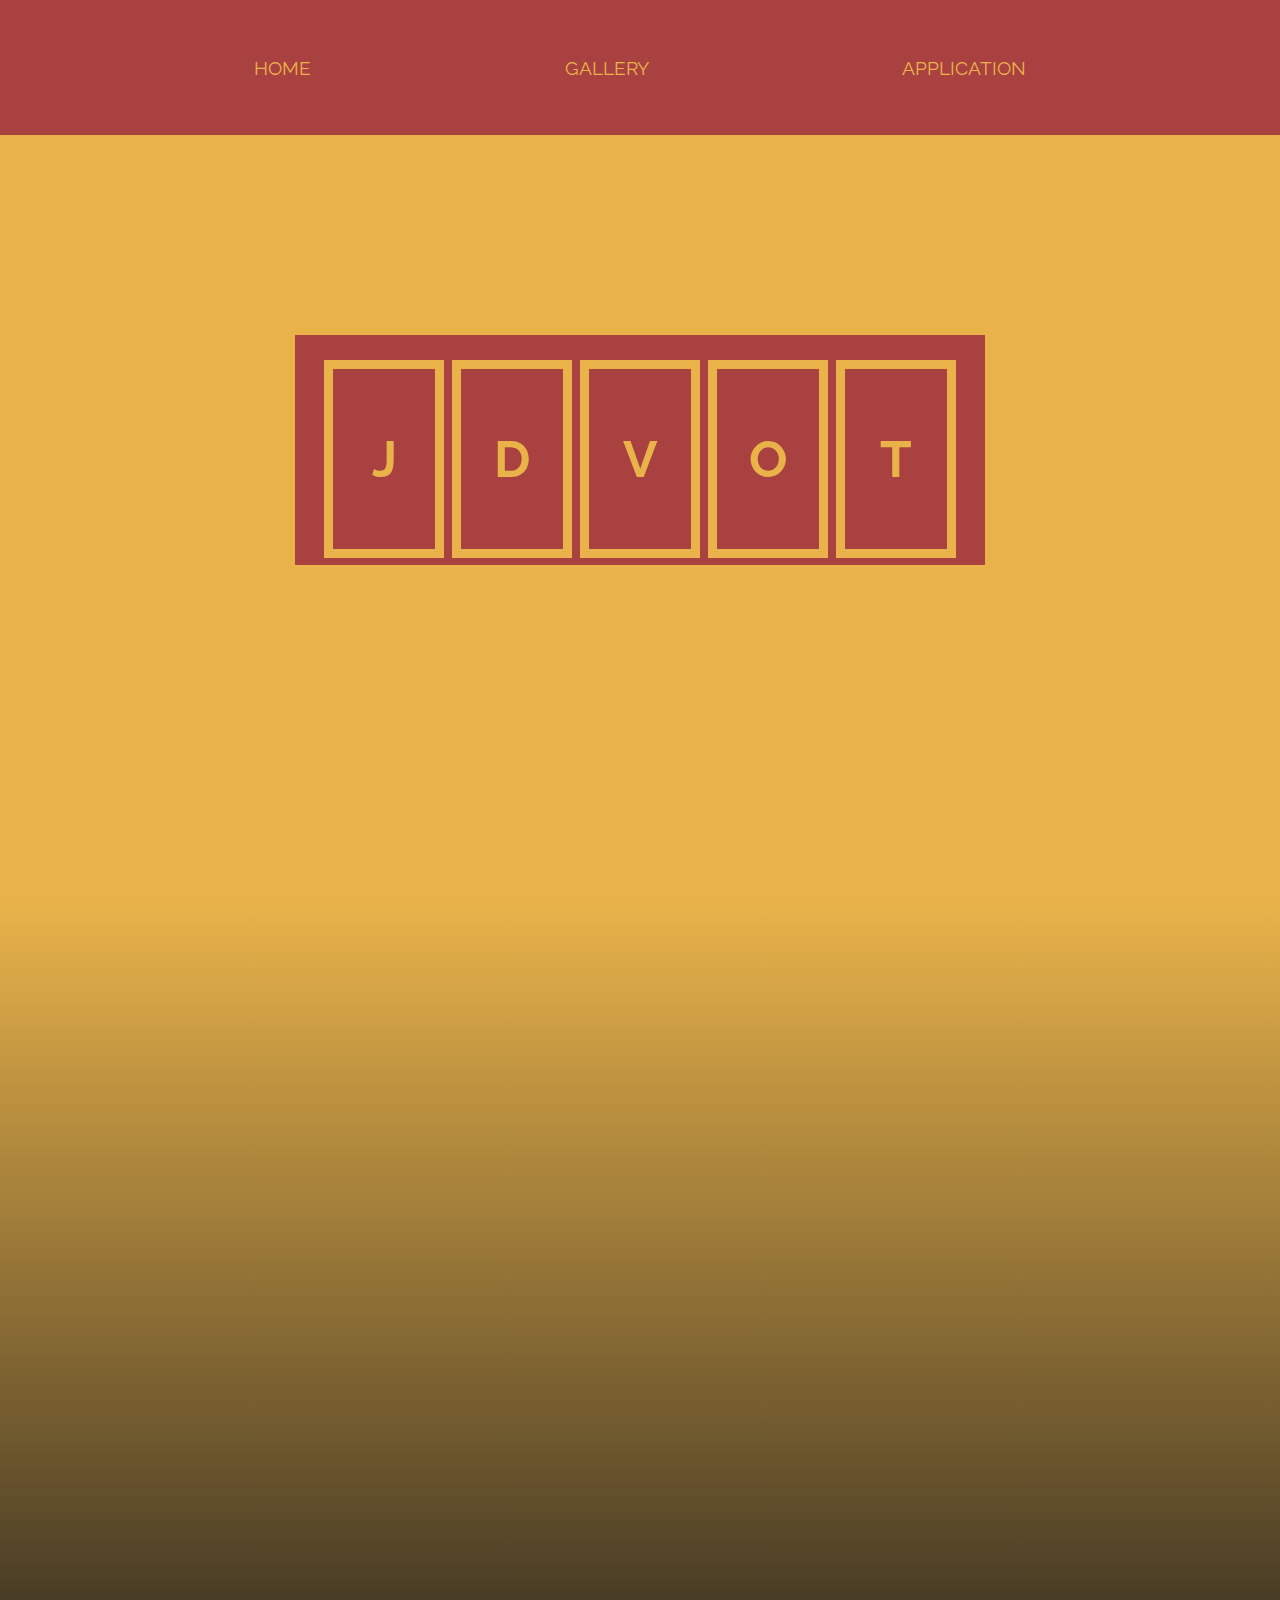
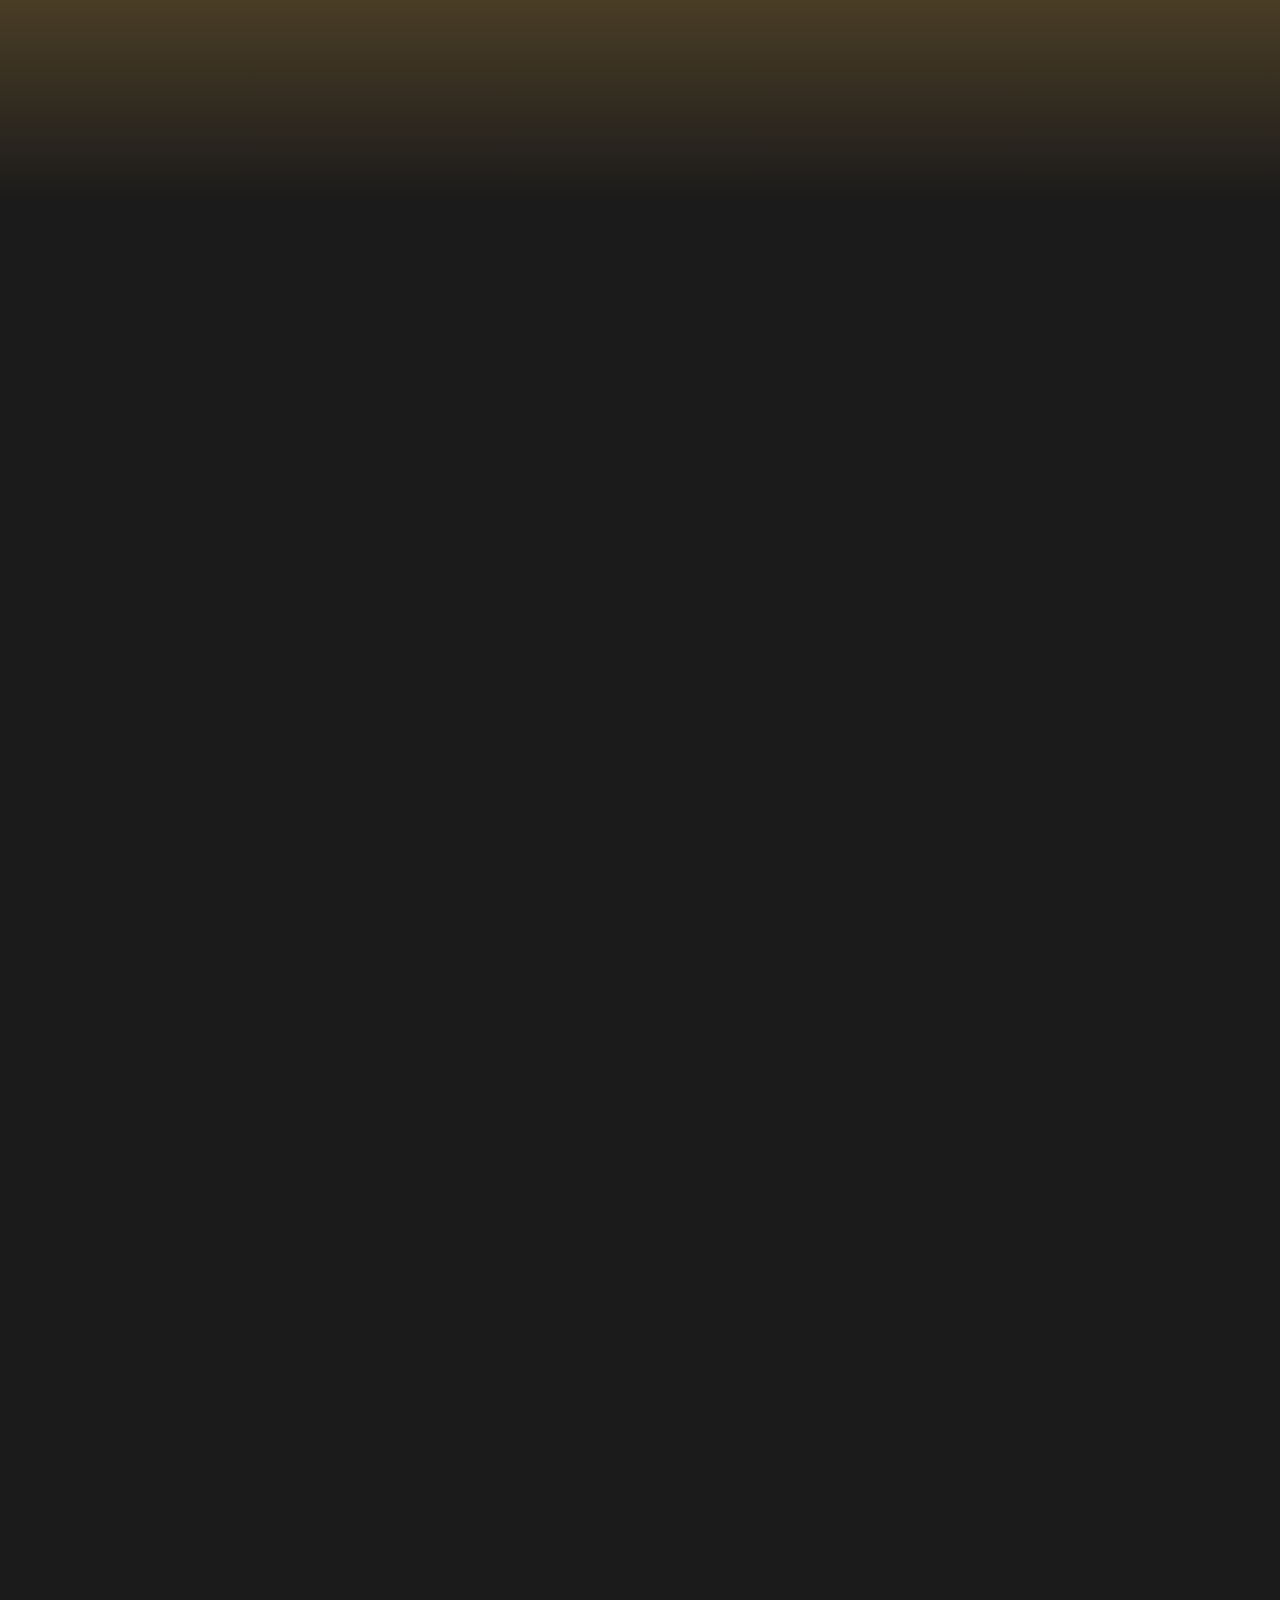
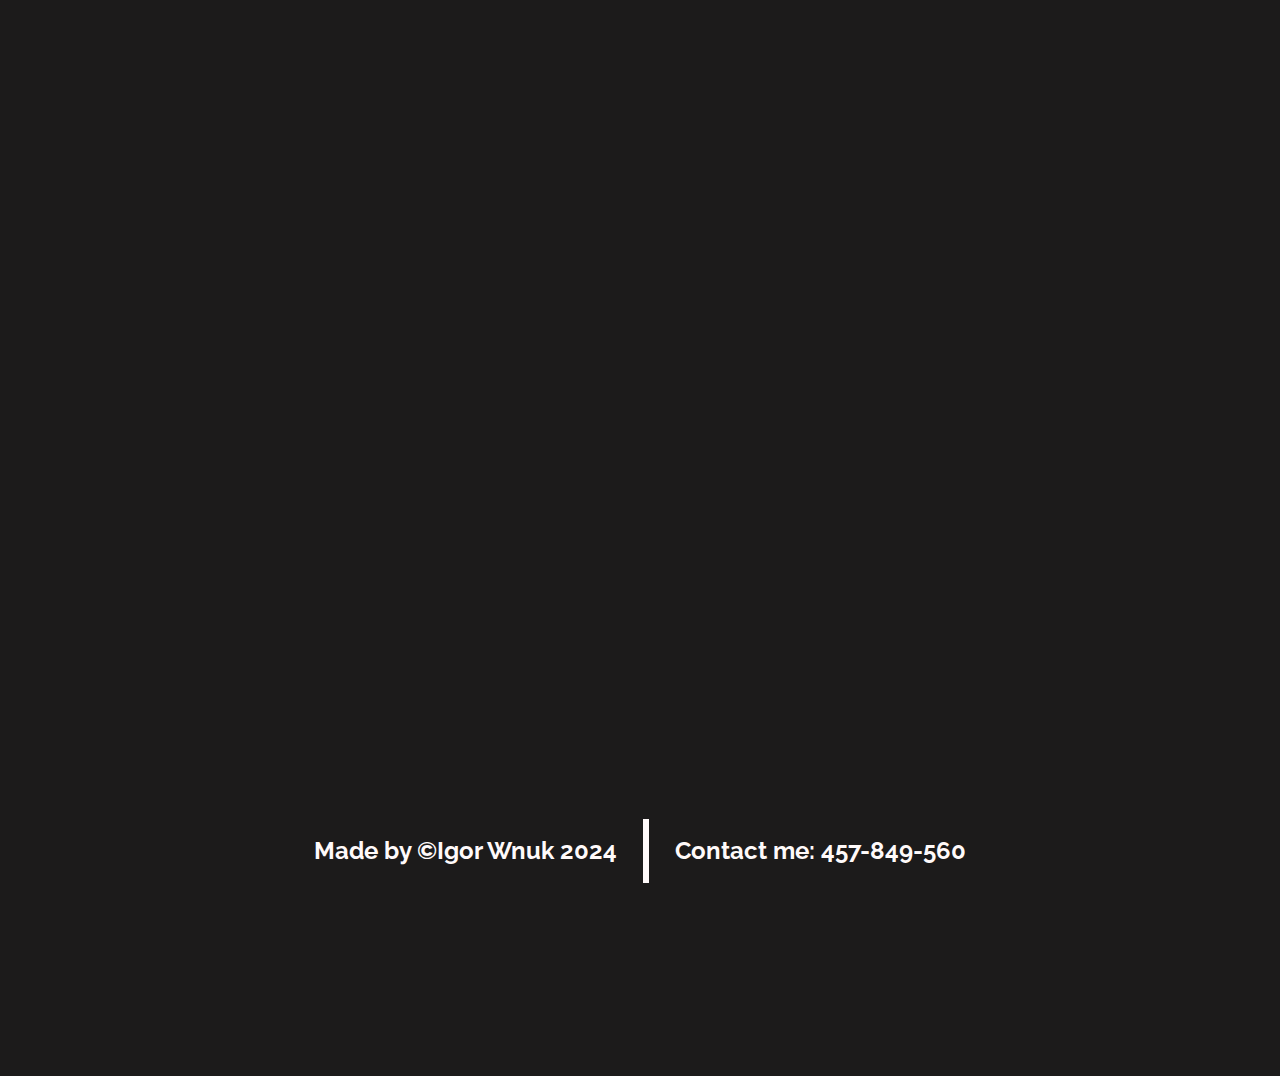
==== commit 211c6136: "Update opera.html" ====
--- a/Opera House/opera.html
+++ b/Opera House/opera.html
@@ -3,7 +3,7 @@
 <head>
     <meta charset="UTF-8">
     <meta name="viewport" content="width=device-width, initial-scale=1.0">
-    <link rel="icon" type="image/png" sizes="16x16" href="/favicon-16x16.png">
+    <link rel="icon" type="image/png" sizes="16x16" href="favicon-16x16.png">
     <link rel="manifest" href="/site.webmanifest">
     <link rel="stylesheet" href="opera.css">
     <script src="opera.js" defer></script>
